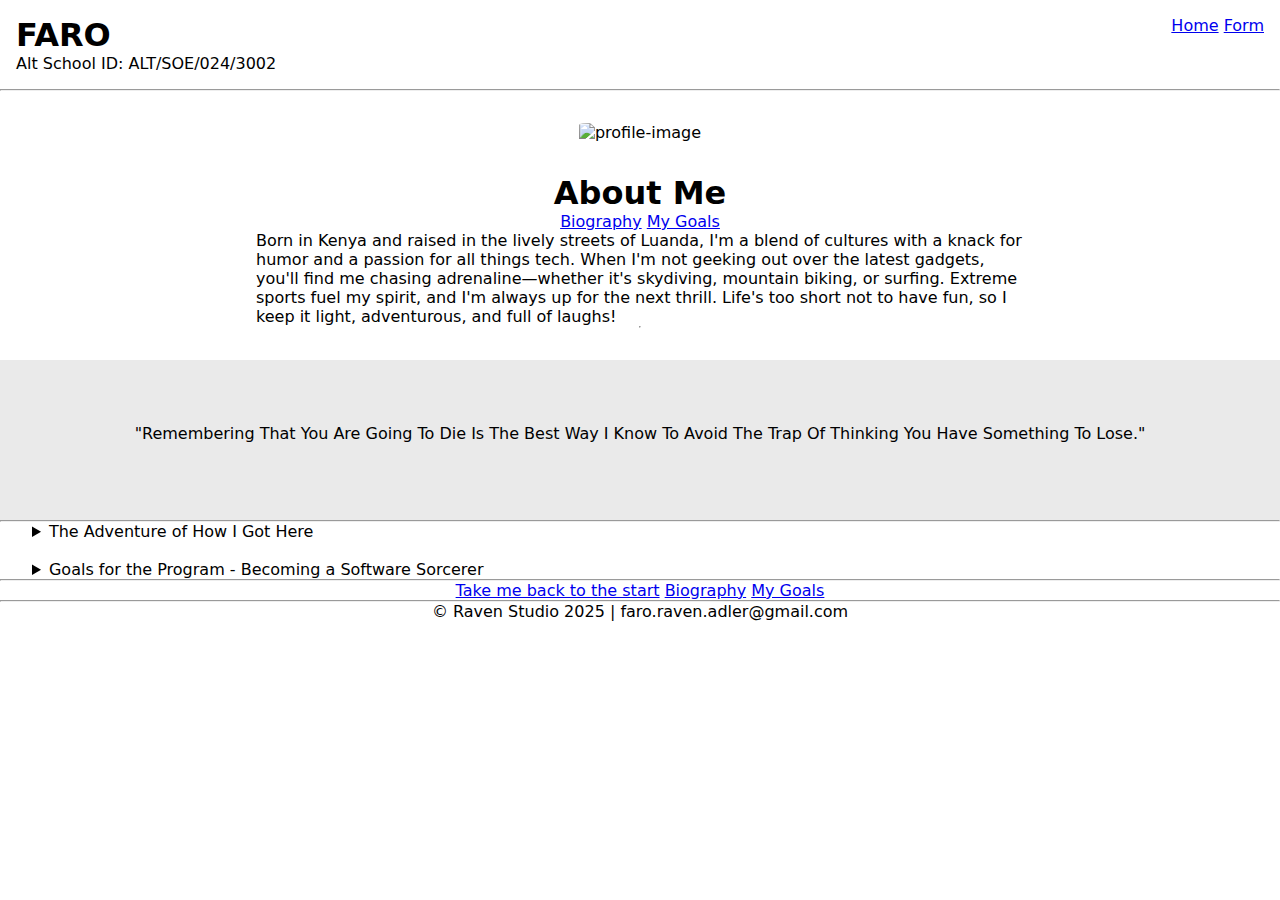
==== index.html @ 5a93367e "Create HTML skeleton" ====
<!DOCTYPE html>
<html lang="en">
  <head>
    <meta charset="UTF-8" />
    <meta name="viewport" content="width=device-width, initial-scale=1.0" />
    <title>Alt School Bio - Assignment 1</title>
    <!-- Font Awesome icons -->
    <link
      rel="stylesheet"
      href="https://cdnjs.cloudflare.com/ajax/libs/font-awesome/6.7.2/css/all.min.css"
      integrity="sha512-Evv84Mr4kqVGRNSgIGL/F/aIDqQb7xQ2vcrdIwxfjThSH8CSR7PBEakCr51Ck+w+/U6swU2Im1vVX0SVk9ABhg=="
      crossorigin="anonymous"
      referrerpolicy="no-referrer"
    />

    <!-- Stylesheets -->
    <link rel="stylesheet" href="./css/styles.css" />
  </head>
  <body>
    <div class="container">
      <!-- Navigation Header-->
      <header>
        <nav>
          <div id="logo">
            <h1 id="home">FARO</h1>
            <p>Alt School ID: ALT/SOE/024/3002</p>
          </div>
          <ul>
            <li><a href="./index.html">Home</a></li>
            <li><a href="./form.html">Form</a></li>
          </ul>
        </nav>
        <hr />
      </header>
      <main>
        <section class="hero-section">
          <div class="preview">
            <img src="./assets/profile-pic.JPG" alt="profile-image" />
            <h1>About Me</h1>
            <div class="page-nav">
                <a href="#bio">Biography</a>
                <a href="#goals">My Goals</a>
              </div>
            <p>
              Born in Kenya and raised in the lively streets of Luanda, I'm a
              blend of cultures with a knack for humor and a passion for all
              things tech. When I'm not geeking out over the latest gadgets,
              you'll find me chasing adrenaline—whether it's skydiving, mountain
              biking, or surfing. Extreme sports fuel my spirit, and I'm always
              up for the next thrill. Life's too short not to have fun, so I
              keep it light, adventurous, and full of laughs!
            </p>
            
          
            
            <hr />
          </div>
        </section>
        <section>
          <div class="section-div">
            <blockquote>
                "Remembering that you are going to die is the best way I know to
                avoid the trap of thinking you have something to lose."
              </blockquote>
          </div>
          <hr />
          <details>
            <summary id="bio">The Adventure of How I Got Here</summary>

            <p>
              I was born in Nairobi, Kenya, where the only thing faster than a
              Serengeti cheetah was my curiosity about how things worked. At the
              age of 8, my family moved to Luanda, Angola, where I discovered
              that technology wasn't just a tool—it was a superhero that could
              save the day. I spent my childhood tinkering with gadgets, trying
              (and failing) to make my own version of Iron Man's suit. Spoiler:
              it didn't quite fly.
            </p>
            <p>
              Fast forward to now, and my love for breaking things apart and
              fixing them has evolved into a passion for backend software
              engineering. I realized that if I could build systems that could
              make cities smarter or help manage resources more efficiently, I'd
              be on my way to becoming a real-life tech superhero (minus the
              cape, of course).
            </p>
          </details>
          <br />
          <details>
            <summary id="goals">
              Goals for the Program - Becoming a Software Sorcerer
            </summary>
            <p>
              I'm joining the School of Engineering's backend software
              engineering program to level up my coding superpowers. I'm ready
              to dive into creating scalable, efficient software that could help
              tackle big problems—like making traffic less terrible, or maybe
              even building a smart city (no flying suits… yet). Ultimately, I
              want to be part of the next wave of tech innovators who are using
              code to make life better, faster, and more sustainable.
            </p>
          </details>
        </section>
      </main>
      <footer>
        <hr />
        <div class="page-nav">
          <a href="#home">Take me back to the start</a>
          <a href="#bio">Biography</a>
          <a href="#goals">My Goals</a>
        </div>

        <hr />
        <p>&copy; Raven Studio 2025 | faro.raven.adler@gmail.com</p>
      </footer>
    </div>
  </body>
</html>
---- css/styles.css ----
* {
  box-sizing: border-box;
  margin: 0;
}

body {
  font-family: system-ui, -apple-system, BlinkMacSystemFont, "Segoe UI", Roboto,
    Oxygen, Ubuntu, Cantarell, "Open Sans", "Helvetica Neue", sans-serif;
}

form {
  width: 50vw;
  margin: 0 auto;
}

.form-section {
  display: flex;
}

#lhs,
#rhs {
  width: 50%;
  margin: 10px;
}

.bottom-form {
  padding: 0.5em;
}

input,
select,
button {
  display: block;
  width: 100%;
  height: 3em;
  margin: 0.5em 0 0.5em 0;
  padding: 0 1em 0 1em;
}

.pwd {
  position: relative;
}

.pwd input {
  width: 100%;
  padding: 10px 40px 10px 10px;
}

.pwd i {
  position: absolute;
  top: 50%;
  right: 10px;
  transform: translateY(-50%);
}

li {
  list-style: none;
  display: inline;
}

nav {
  display: flex;
  justify-content: space-between;
  padding: 1em;
}

.form-header {
  padding-left: 0.6em;
}

#toc {
  font-size: 0.6em;
}
footer {
  text-align: center;
}


img{
    border-radius: 10%;
    margin: 2em;
}

.preview{
    display: flex;
    flex-direction: column;
    align-items: center;
    margin: 2em ;
    width: 60vw;
    margin: 0 auto;
}

details{
    margin: 0 2em 0 2em;
}

.section-div{
    text-align: center;
    height: 10em;
    background-color: rgb(234, 234, 234);
    margin-top: 2em;
    padding-top: 4em;
    text-transform:capitalize;
    
}
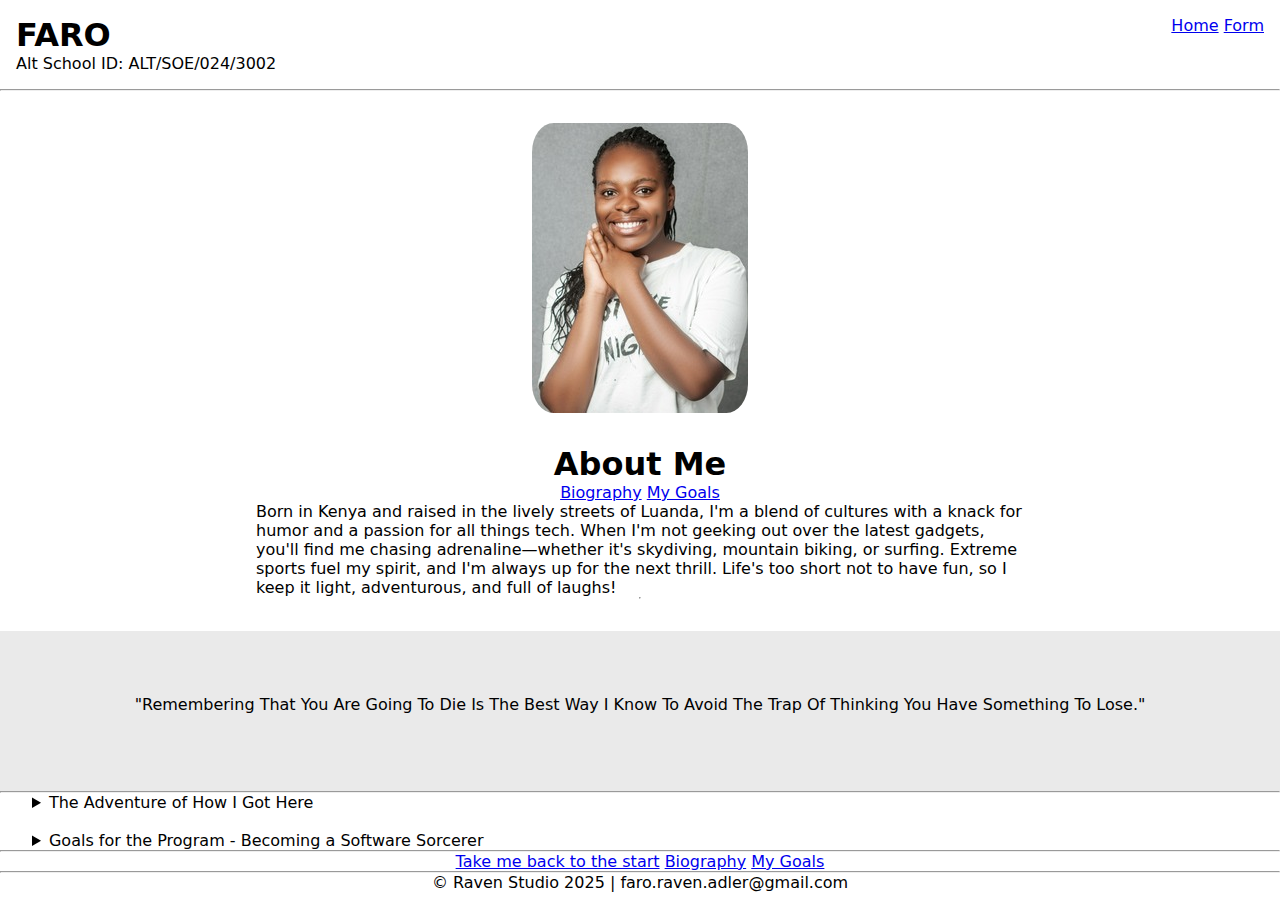
==== commit 7fa84fc8: "Fix image link" ====
--- a/index.html
+++ b/index.html
@@ -35,7 +35,7 @@
       <main>
         <section class="hero-section">
           <div class="preview">
-            <img src="./assets/profile-pic.JPG" alt="profile-image" />
+            <img src="./assets/profile-pic.jpg" alt="profile-image" />
             <h1>About Me</h1>
             <div class="page-nav">
                 <a href="#bio">Biography</a>
